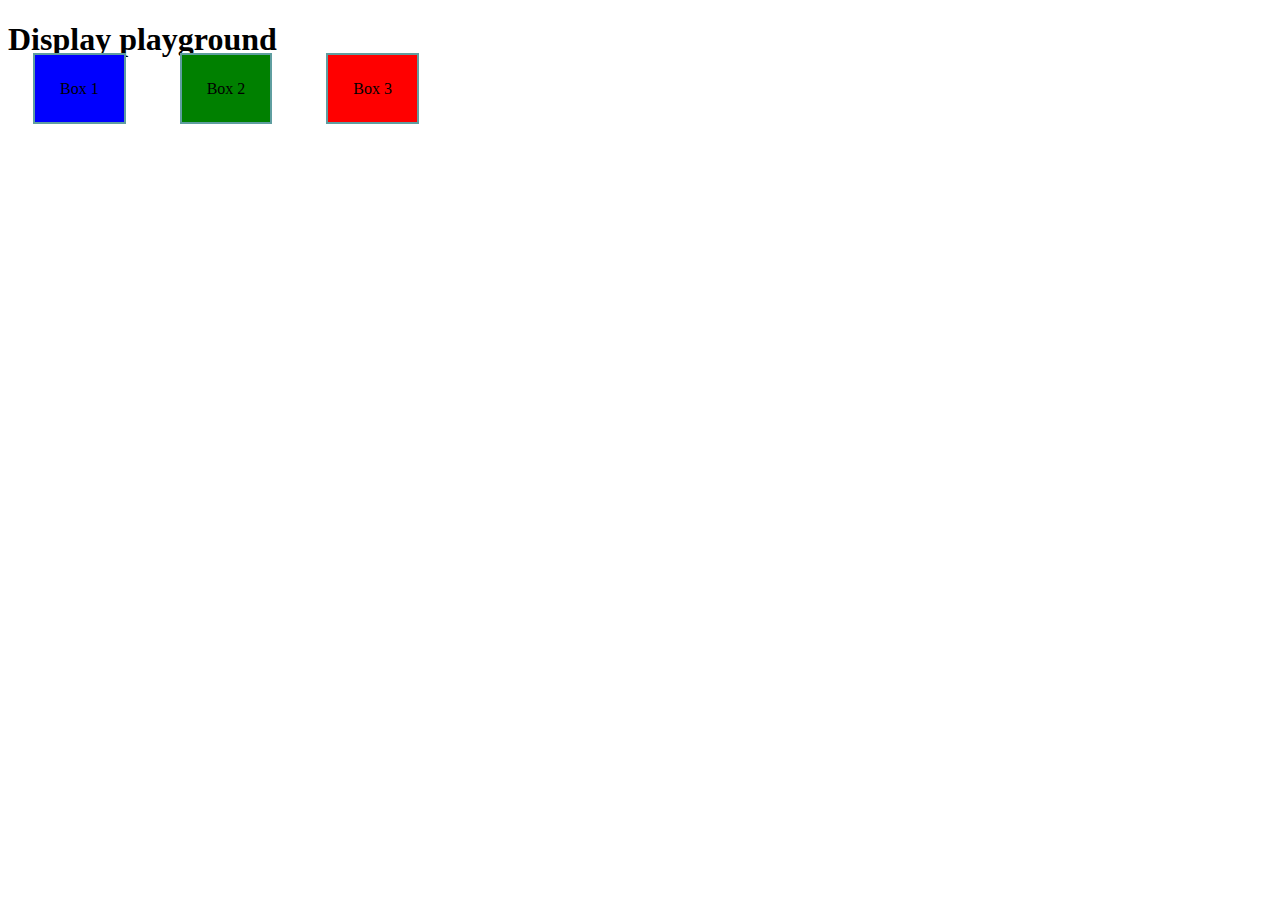
==== CSS_level_2/Display_properties.html @ 5f7dd399 "Level 1 and Level 2 CSs" ====
<!DOCTYPE html>
<html lang="en">
<head>
    <meta charset="UTF-8">
    <meta name="viewport" content="width=device-width, initial-scale=1.0">
    <title>CSS Level 2</title>
    <link rel="stylesheet" href="Displayproperties.css">
</head>
<body>
    <h1>Display playground</h1>

    <div style="background-color: blue;">Box 1</div>
    <div style="background-color: green;">Box 2</div>
    <div style="background-color: red;">Box 3</div>
    
</body>
</html>
---- CSS_level_2/Displayproperties.css ----
div{
    height: 100px;
   width: 100px;
    background-color: aqua;
   border: 2px solid cadetblue;
   margin: 25px;
   padding: 25px;
   display: inline;
    
}
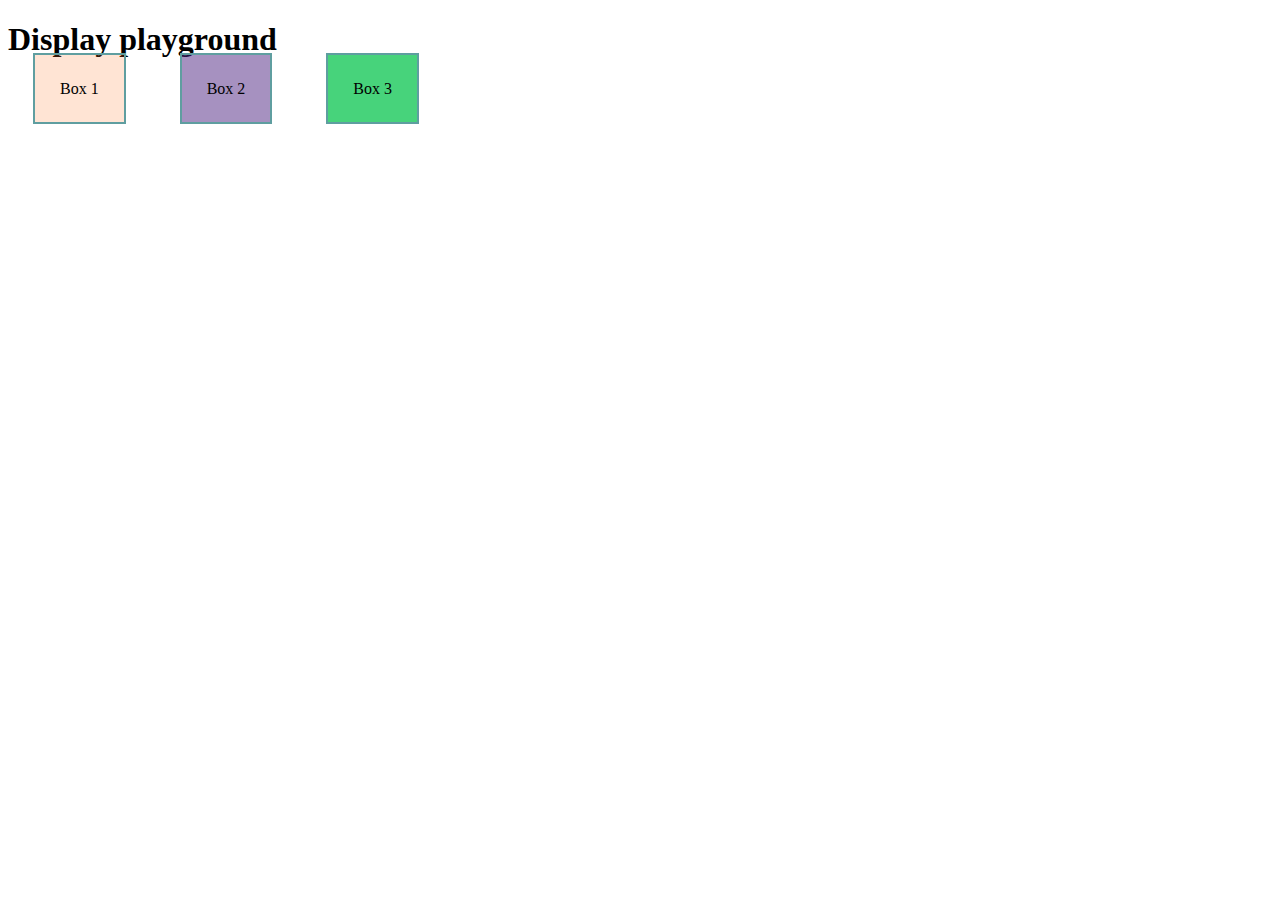
==== commit 8fc76012: "Learned the alpha value" ====
--- a/CSS_level_2/Display_properties.html
+++ b/CSS_level_2/Display_properties.html
@@ -9,9 +9,9 @@
 <body>
     <h1>Display playground</h1>
 
-    <div style="background-color: blue;">Box 1</div>
-    <div style="background-color: green;">Box 2</div>
-    <div style="background-color: red;">Box 3</div>
+    <div id="r">Box 1</div>
+    <div id="g">Box 2</div>
+    <div id="b">Box 3</div>
     
 </body>
 </html>--- a/CSS_level_2/Displayproperties.css
+++ b/CSS_level_2/Displayproperties.css
@@ -2,9 +2,23 @@
     height: 100px;
    width: 100px;
     background-color: aqua;
-   border: 2px solid cadetblue;
+   border: 2px solid cadetblue ;
    margin: 25px;
    padding: 25px;
    display: inline;
+
+   background-color: rgba(255, 255, 0, 0.5) ;
     
+}
+
+#r {
+    background-color: rgba(255, 120, 40, 0.2);
+}
+
+#g{
+    background-color: rgba(77, 35, 129, 0.5);
+}
+
+#b{
+    background-color: rgba(25, 200, 90, 0.8);
 }